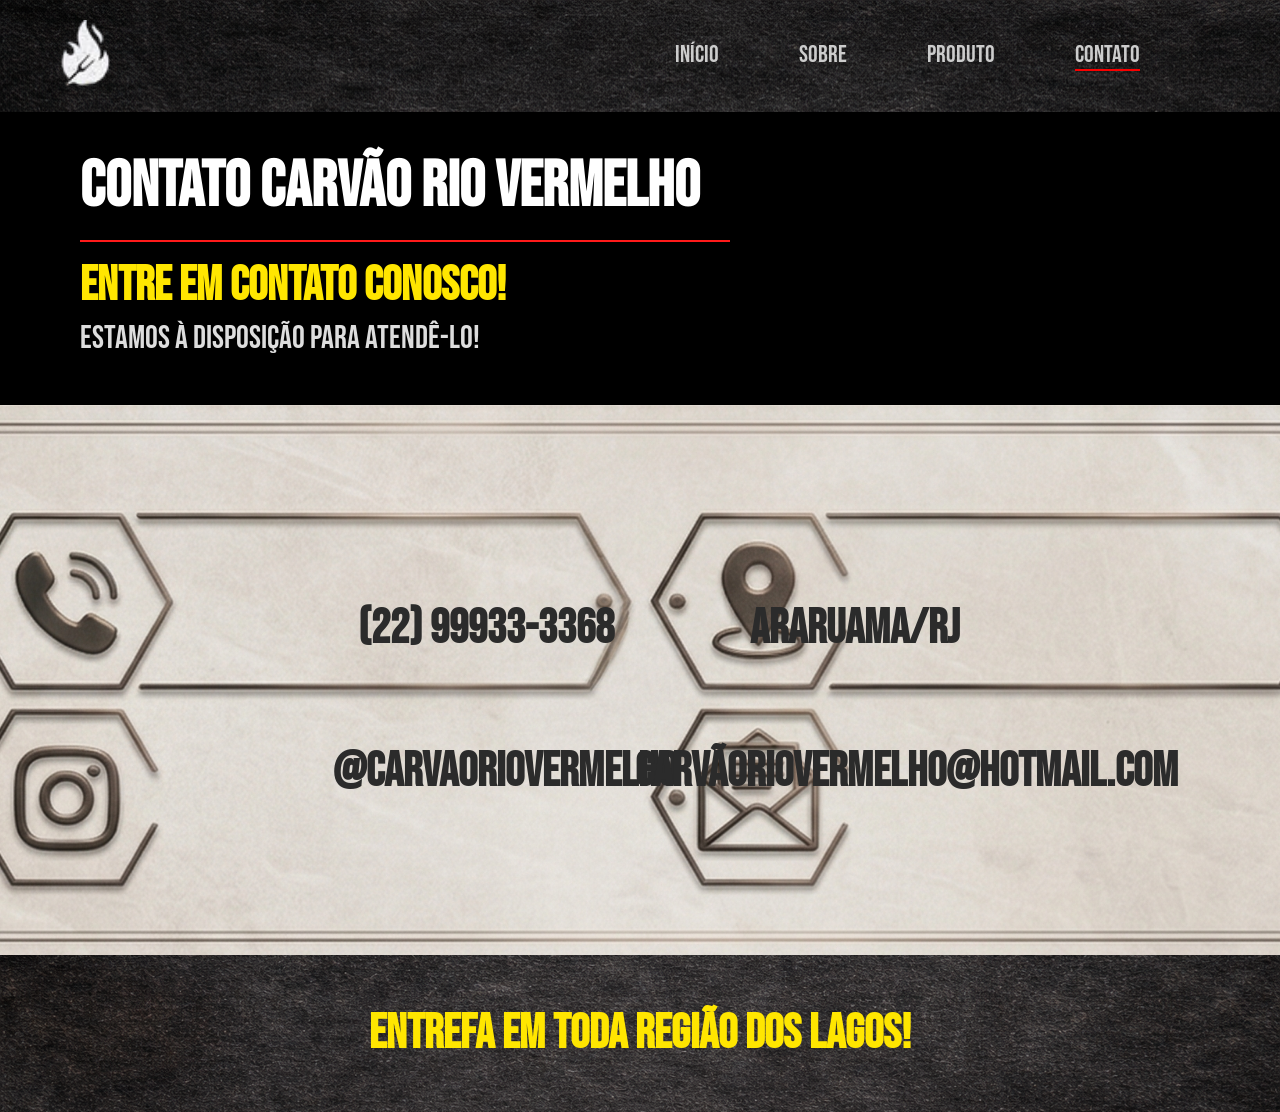
==== html/contato.html @ 8db12bac "v0.1" ====
<!DOCTYPE html>
<html lang="pt-br">
<head>
    <meta charset="UTF-8">
    <meta name="viewport" content="width=device-width, initial-scale=1.0">
    <title>Contato</title>
    <link rel="stylesheet" href="../css/contato.css">
</head>
<body>
    <div class="container">
        <header class='cabecalho'>
            <a href="../html/index.html" class="logo-link"><img src="../media/logo.png" alt="foto do logo da empresa" class='img-logo'></a>
            <ul class="abas">                
                <a href="../html/index.html"><li class="text-cabecalho text-home">Início</li></a>
                <a href="../html/sobre.html"><li class="text-cabecalho text-home">Sobre</li></a>
                <a href="../html/produto.html"><li class="text-cabecalho text-home">Produto</li></a>
                <div class="marcado">
                    <a href="../html/contato.html"><li class="text-cabecalho text-home">Contato</li></a>
                    <hr>
                </div>
            </ul>
        </header>

        <section class="sec-cima">
            <h1 class='text-principal'>Contato Carvão Rio Vermelho</h1>
            <hr>
            <p class='text-apoio'>Entre em contato conosco!</p>
            <p class="text-apoio-apoio">Estamos à disposição para atendê-lo!</p>
        </section>

        <section class="sec-contato">
            <p class="text-contato">(22) 99933-3368</p>
            <p class="text-contato">Araruama/RJ</p>
            <p class="text-contato">@carvaoriovermelho</p>
            <p class="text-contato">carvãoriovermelho@hotmail.com</p>
        </section>

        <section class="sec-baixo">
            <p class="text-baixo">Entrefa em toda região dos lagos!</p>
        </section>
    </div>
</body>
</html>
---- css/contato.css ----
@import url('https://fonts.googleapis.com/css2?family=Bebas+Neue&display=swap');
* {
    margin: 0;
    padding: 0;
    box-sizing: border-box;
}

body {
    font-family: 'Bebas Neue', sans-serif;
    background-color: #000;
    color: #fff;
}

.container {
    width: 100%;
}


.cabecalho {
    position: absolute;
    top: 0;
    width: 100%;
    padding: 20px 60px;
    display: flex;
    justify-content: space-between;
    align-items: center;
    z-index: 10;
    background: url(../media/fundo-cabecalho.png);
}

.img-logo {
    width: 50px;
}

.abas {
    margin-right: 80px;
    display: flex;
    gap: 80px;
    list-style: none;
}

.marcado{
    justify-content: center;
    align-items:center;
    display: flex;
    flex-direction: column;
    padding: 0;
}

.abas a {
    text-decoration: none;

}

.abas hr {
    width: 65px;
    height: 2px;
    background-color: #FA0000;
    border: none;
}

.text-cabecalho {
    color: #ccc;
    font-size: 24px;
    text-transform: uppercase;
    transition: 0.3s;
}

.text-cabecalho:hover {
    color: #fff;
}

.sec-cima {
    height: 45vh;

    background:
        linear-gradient(to right, rgba(0,0,0,0.85), rgba(0,0,0,0.3)),
        url('../media/fundo-madeira.png'); /* imagem madeira */

    background-size: cover;
    background-position: center;

    display: flex;
    flex-direction: column;
    justify-content: center;

    padding: 0 80px;
}

.text-principal {
    margin-top: 100px;
    font-size: 64px;
    font-weight: 800;
    text-transform: uppercase;
}

.sec-cima hr {
    width: 650px;
    height: 2px;
    background-color: #ff1a1a;
    border: none;
    margin: 15px 0;
}

.text-apoio {
    font-size: 48px;
    font-weight: 700;
    color: #ffe600;
    text-transform: uppercase;
}

.text-apoio-apoio {
    font-size: 32px;
    color: #ddd;
    margin-top: 5px;
}

.sec-contato {
    background:
        url('../media/card-contato.png'); /* SUA IMAGEM DO MEIO */

    background-size: cover;
    background-repeat: no-repeat;
    background-position: center;

    height: 550px;

    display: flex;
    justify-content: center;
    align-items: center;

    text-align: center;
}

.text-contato {
    position: absolute;
    font-weight: 700;
    color: #2b2b2b;
    font-size: 48px;
}

/* POSIÇÕES (AJUSTADAS PARA BATER COM O LAYOUT) */

/* TELEFONE */
.text-contato:nth-child(1) {
    top: 600px;
    left: 28%;
}

/* LOCALIZAÇÃO */
.text-contato:nth-child(2) {
    top: 600px;
    right: 25%;
}

/* INSTAGRAM */
.text-contato:nth-child(3) {
    bottom: 100px;
    left: 26%;
}

/* EMAIL */
.text-contato:nth-child(4) {
    bottom: 100px;
    right: 8%;
}
/* ================= RODAPÉ ================= */
.sec-baixo {
    background:
        url('../media/fundo-cabecalho.png');

    background-size: cover;
    background-position: center;

    text-align: center;
    padding: 50px 20px;
}

/* TEXTO FINAL */
.text-baixo {
    font-size: 48px;
    font-weight: 700;
    color: #ffe600;
    text-transform: uppercase;
}

@media (max-width: 768px) {

    /* HEADER */
    .cabecalho {
        padding: 15px 20px;
        flex-direction: column;
        gap: 10px;
    }

    .abas {
        margin: 0;
        gap: 20px;
        flex-wrap: wrap;
        justify-content: center;
    }

    .text-cabecalho {
        font-size: 18px;
    }

    .img-logo {
        width: 40px;
    }

    /* HERO */
    .sec-cima {
        padding: 0 20px;
        text-align: center;
        align-items: center;
        height: 50vh;
    }

    .text-principal {
        font-size: 32px;
        margin-top: 80px;
    }

    .sec-cima hr {
        width: 200px;
    }

    .text-apoio {
        font-size: 20px;
    }

    .text-apoio-apoio {
        font-size: 16px;
    }

    .sec-contato {
        height: auto;
        padding: 40px 20px;

        display: flex;
        flex-direction: column;
        align-items: center;
        gap: 20px;
        background:
        url(), #e9e5df;
        background-size: cover;
        background-position: center;
    }

    .text-contato {
        position: static;

        width: 100%;
        max-width: 300px;

        text-align: center;
        font-size: 18px;
        font-weight: 700;

        padding: 20px;
        border-radius: 12px;

        box-shadow: 0 5px 15px rgba(0,0,0,0.3);
    }

    /* CORES DIFERENTES (igual imagem) */

    /* TELEFONE */
    .text-contato:nth-child(1) {
        background: #2b2b2b;
        color: #fff;
    }

    /* LOCALIZAÇÃO */
    .text-contato:nth-child(2) {
        background: #2b2b2b;
        color: #fff;
    }

    /* INSTAGRAM */
    .text-contato:nth-child(3) {
        background: #e9e5df;
        color: #000;
    }

    /* EMAIL */
    .text-contato:nth-child(4) {
        background: #e9e5df;
        color: #000;
    }
}
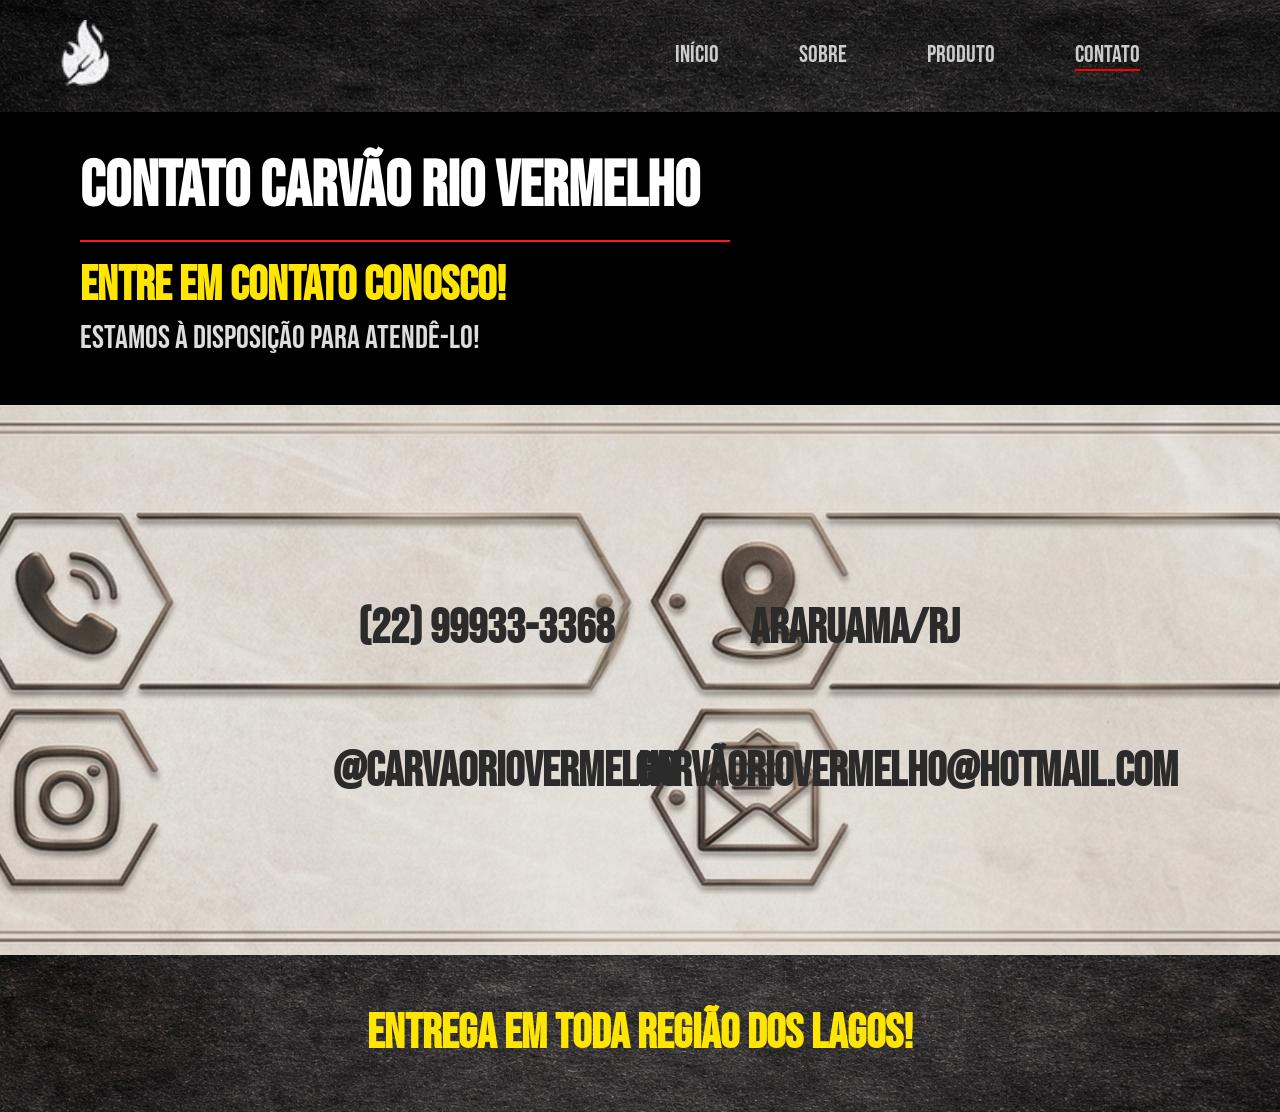
==== commit 0e22de3f: "v0.2" ====
--- a/html/contato.html
+++ b/html/contato.html
@@ -36,7 +36,7 @@
         </section>
 
         <section class="sec-baixo">
-            <p class="text-baixo">Entrefa em toda região dos lagos!</p>
+            <p class="text-baixo">Entrega em toda região dos lagos!</p>
         </section>
     </div>
 </body>
